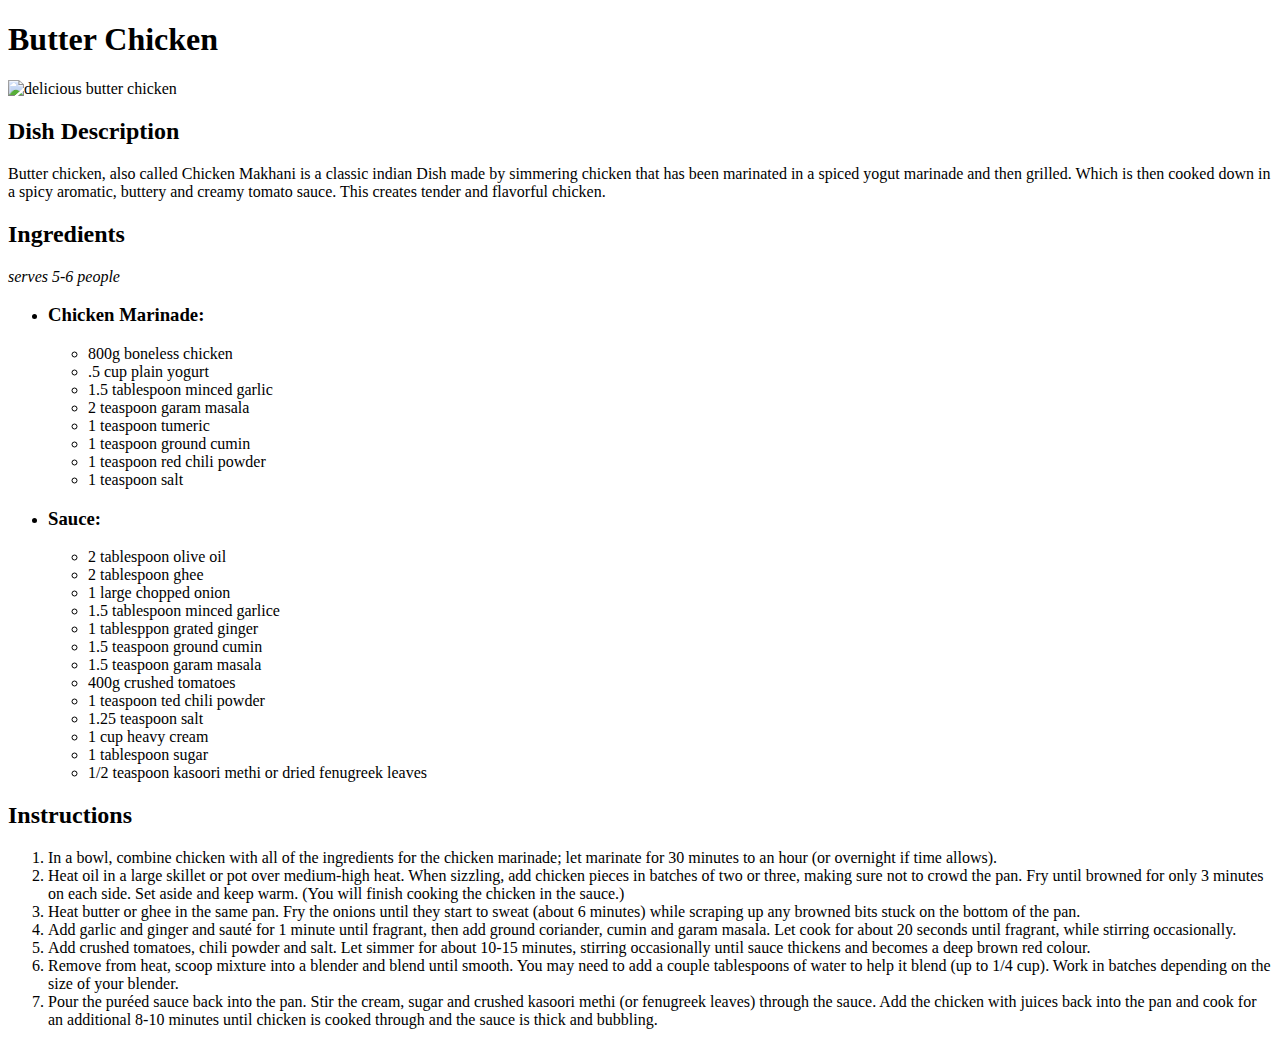
==== recipes/butter_chicken.html @ 39a49bdc "updated butter chicken recipe page, added image, description text, ingredients list and instructions" ====
<!DOCTYPE html>
<html lang="en">
    <head>
        <meta charset="utf-8">
        <title>butter chickern</title>
    </head>
    <body>
        <h1>Butter Chicken</h1>
        <img src="../images/butter-chicken.jpg" alt="delicious butter chicken">
        <h2>Dish Description</h2>
        <p>Butter chicken, also called Chicken Makhani is a classic indian Dish
            made by simmering chicken that has been marinated in a spiced yogut marinade 
            and then grilled. Which is then cooked down in a spicy aromatic, buttery and creamy
            tomato sauce. This creates tender and flavorful chicken.
        </p>
        <h2>Ingredients</h2>
        <p><em>serves 5-6 people</em></p>
        <ul>
            <li><h3>Chicken Marinade:</h3></li>
            <ul>
                <li>800g boneless chicken</li>
                <li>.5 cup plain yogurt</li>
                <li>1.5 tablespoon minced garlic</li>
                <li>2 teaspoon garam masala</li>
                <li>1 teaspoon tumeric</li>
                <li>1 teaspoon ground cumin</li>
                <li>1 teaspoon red chili powder</li>
                <li>1 teaspoon salt</li>
            </ul>
            <li><h3>Sauce:</h3></li>
            <ul>
                <li>2 tablespoon olive oil</li>
                <li>2 tablespoon ghee</li>
                <li>1 large chopped onion</li>
                <li>1.5 tablespoon minced garlice</li>
                <li>1 tablesppon grated ginger</li>
                <li>1.5 teaspoon ground cumin</li>
                <li>1.5 teaspoon garam masala</li>
                <li>400g crushed tomatoes</li>
                <li>1 teaspoon ted chili powder</li>
                <li>1.25 teaspoon salt</li>
                <li>1 cup heavy cream</li>
                <li>1 tablespoon sugar</li>
                <li>1/2 teaspoon kasoori methi or dried fenugreek leaves</li>
            </ul>

        </ul>
        <h2>Instructions</h2>
        <ol>
            <li>
                In a bowl, combine chicken with all of the ingredients for the chicken marinade; 
                let marinate for 30 minutes to an hour (or overnight if time allows).
            </li>
            <li>
                Heat oil in a large skillet or pot over medium-high heat. When sizzling, 
                add chicken pieces in batches of two or three, 
                making sure not to crowd the pan. Fry until browned for only 3 minutes on each side.
                 Set aside and keep warm. (You will finish cooking the chicken in the sauce.)
            </li>
            <li>
                Heat butter or ghee in the same pan. Fry the onions until they start to sweat 
                (about 6 minutes) while scraping up any browned bits stuck on the bottom of the pan. 
            </li>
            <li>
                Add garlic and ginger and sauté for 1 minute until fragrant, then add ground coriander, cumin and garam masala. 
                Let cook for about 20 seconds until fragrant, while stirring occasionally.
            </li>
            <li>
                Add crushed tomatoes, chili powder and salt. Let simmer for about 10-15 minutes, 
                stirring occasionally until sauce thickens and becomes a deep brown red colour.
            </li>
            <li>
                Remove from heat, scoop mixture into a blender and blend until smooth. 
                You may need to add a couple tablespoons of water to help it blend (up to 1/4 cup). 
                Work in batches depending on the size of your blender.
            </li>
            <li>
                Pour the puréed sauce back into the pan. Stir the cream, sugar and crushed kasoori methi 
                (or fenugreek leaves) through the sauce. Add the chicken with juices back into the pan 
                and cook for an additional 8-10 minutes until chicken is cooked through and the sauce is thick and bubbling.
            </li>
        </ol>
    </body>
</html>
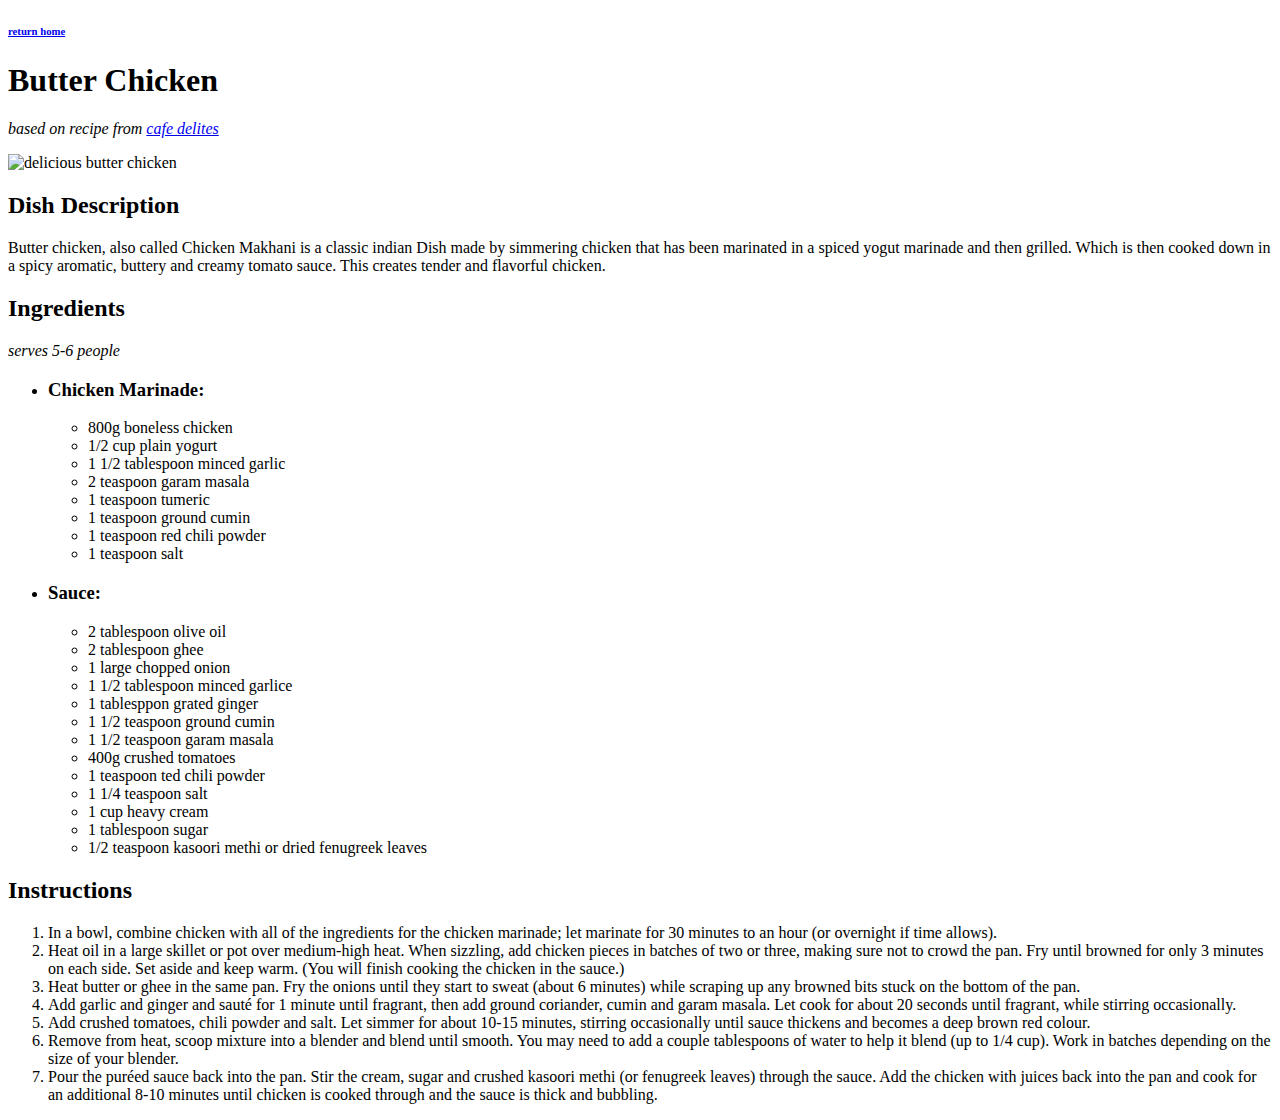
==== commit a43866ca: "completed chicken soup recipe page, added text for ingredients and instructions" ====
--- a/recipes/butter_chicken.html
+++ b/recipes/butter_chicken.html
@@ -5,10 +5,13 @@
         <title>butter chickern</title>
     </head>
     <body>
+        <a href="../index.html"><h6>return home</h6></a>
         <h1>Butter Chicken</h1>
-        <img src="../images/butter-chicken.jpg" alt="delicious butter chicken">
+        <p><em>based on recipe from <a href="https://cafedelites.com/butter-chicken/" target="_blank" rel="noopener noreferrer">cafe delites</a></em></p>
+        <img src="../images/butter-chicken.jpg" alt="delicious butter chicken" height="500">
         <h2>Dish Description</h2>
-        <p>Butter chicken, also called Chicken Makhani is a classic indian Dish
+        <p>
+            Butter chicken, also called Chicken Makhani is a classic indian Dish
             made by simmering chicken that has been marinated in a spiced yogut marinade 
             and then grilled. Which is then cooked down in a spicy aromatic, buttery and creamy
             tomato sauce. This creates tender and flavorful chicken.
@@ -19,8 +22,8 @@
             <li><h3>Chicken Marinade:</h3></li>
             <ul>
                 <li>800g boneless chicken</li>
-                <li>.5 cup plain yogurt</li>
-                <li>1.5 tablespoon minced garlic</li>
+                <li>1/2 cup plain yogurt</li>
+                <li>1 1/2 tablespoon minced garlic</li>
                 <li>2 teaspoon garam masala</li>
                 <li>1 teaspoon tumeric</li>
                 <li>1 teaspoon ground cumin</li>
@@ -32,13 +35,13 @@
                 <li>2 tablespoon olive oil</li>
                 <li>2 tablespoon ghee</li>
                 <li>1 large chopped onion</li>
-                <li>1.5 tablespoon minced garlice</li>
+                <li>1 1/2 tablespoon minced garlice</li>
                 <li>1 tablesppon grated ginger</li>
-                <li>1.5 teaspoon ground cumin</li>
-                <li>1.5 teaspoon garam masala</li>
+                <li>1 1/2 teaspoon ground cumin</li>
+                <li>1 1/2 teaspoon garam masala</li>
                 <li>400g crushed tomatoes</li>
                 <li>1 teaspoon ted chili powder</li>
-                <li>1.25 teaspoon salt</li>
+                <li>1 1/4 teaspoon salt</li>
                 <li>1 cup heavy cream</li>
                 <li>1 tablespoon sugar</li>
                 <li>1/2 teaspoon kasoori methi or dried fenugreek leaves</li>
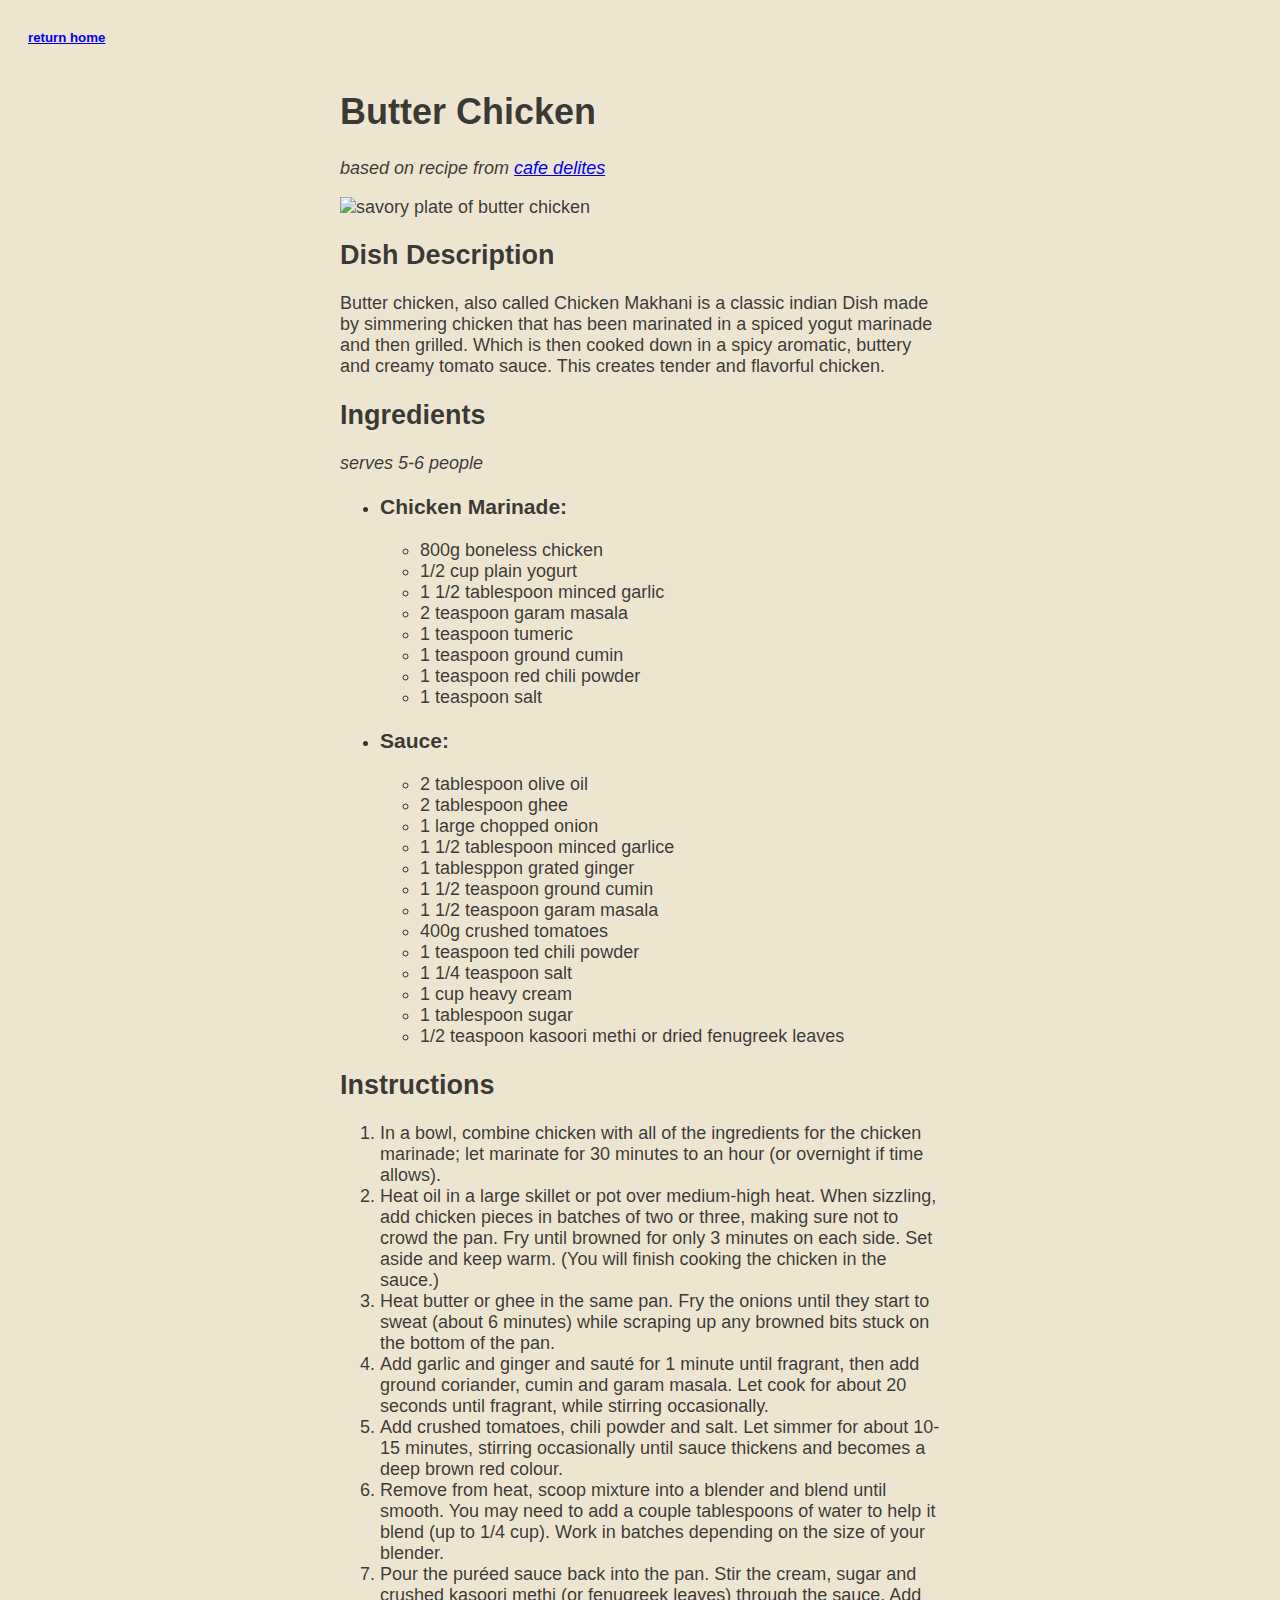
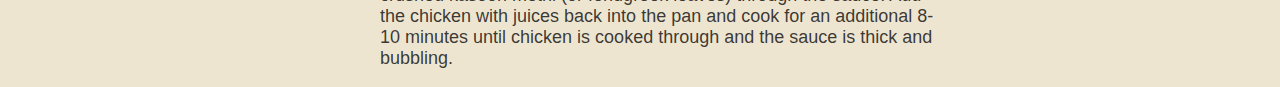
==== commit 567f3a04: "restructured html files, broke up chunks into divs to better style" ====
--- a/recipes/butter_chicken.html
+++ b/recipes/butter_chicken.html
@@ -1,87 +1,93 @@
 <!DOCTYPE html>
 <html lang="en">
     <head>
-        <meta charset="utf-8">
+        <meta charset="UTF-8">
+        <meta name="viewport" content="width=device-width, initial-scale=1.0">
+        <link rel="stylesheet" href="../styles.css">
         <title>butter chickern</title>
     </head>
     <body>
-        <a href="../index.html"><h6>return home</h6></a>
-        <h1>Butter Chicken</h1>
-        <p><em>based on recipe from <a href="https://cafedelites.com/butter-chicken/" target="_blank" rel="noopener noreferrer">cafe delites</a></em></p>
-        <img src="../images/butter-chicken.jpg" alt="delicious butter chicken" height="500">
-        <h2>Dish Description</h2>
-        <p>
-            Butter chicken, also called Chicken Makhani is a classic indian Dish
-            made by simmering chicken that has been marinated in a spiced yogut marinade 
-            and then grilled. Which is then cooked down in a spicy aromatic, buttery and creamy
-            tomato sauce. This creates tender and flavorful chicken.
-        </p>
-        <h2>Ingredients</h2>
-        <p><em>serves 5-6 people</em></p>
-        <ul>
-            <li><h3>Chicken Marinade:</h3></li>
+        <a href="../index.html" style="display: inline-block; margin-left: 20px;"><h5>return home</h5></a>
+        <div class="header">
+            <h1>Butter Chicken</h1>
+            <p><em>based on recipe from <a href="https://cafedelites.com/butter-chicken/" target="_blank" rel="noopener noreferrer">cafe delites</a></em></p>
+            <img class="recipe-img" src="../images/butter-chicken.jpg" alt="savory plate of  butter chicken">
+        </div>
+        <div class="content">
+            <h2>Dish Description</h2>
+            <p>
+                Butter chicken, also called Chicken Makhani is a classic indian Dish
+                made by simmering chicken that has been marinated in a spiced yogut marinade 
+                and then grilled. Which is then cooked down in a spicy aromatic, buttery and creamy
+                tomato sauce. This creates tender and flavorful chicken.
+            </p>
+            <h2>Ingredients</h2>
+            <p><em>serves 5-6 people</em></p>
             <ul>
-                <li>800g boneless chicken</li>
-                <li>1/2 cup plain yogurt</li>
-                <li>1 1/2 tablespoon minced garlic</li>
-                <li>2 teaspoon garam masala</li>
-                <li>1 teaspoon tumeric</li>
-                <li>1 teaspoon ground cumin</li>
-                <li>1 teaspoon red chili powder</li>
-                <li>1 teaspoon salt</li>
+                <li><h3>Chicken Marinade:</h3></li>
+                <ul>
+                    <li>800g boneless chicken</li>
+                    <li>1/2 cup plain yogurt</li>
+                    <li>1 1/2 tablespoon minced garlic</li>
+                    <li>2 teaspoon garam masala</li>
+                    <li>1 teaspoon tumeric</li>
+                    <li>1 teaspoon ground cumin</li>
+                    <li>1 teaspoon red chili powder</li>
+                    <li>1 teaspoon salt</li>
+                </ul>
+                <li><h3>Sauce:</h3></li>
+                <ul>
+                    <li>2 tablespoon olive oil</li>
+                    <li>2 tablespoon ghee</li>
+                    <li>1 large chopped onion</li>
+                    <li>1 1/2 tablespoon minced garlice</li>
+                    <li>1 tablesppon grated ginger</li>
+                    <li>1 1/2 teaspoon ground cumin</li>
+                    <li>1 1/2 teaspoon garam masala</li>
+                    <li>400g crushed tomatoes</li>
+                    <li>1 teaspoon ted chili powder</li>
+                    <li>1 1/4 teaspoon salt</li>
+                    <li>1 cup heavy cream</li>
+                    <li>1 tablespoon sugar</li>
+                    <li>1/2 teaspoon kasoori methi or dried fenugreek leaves</li>
+                </ul>
+
             </ul>
-            <li><h3>Sauce:</h3></li>
-            <ul>
-                <li>2 tablespoon olive oil</li>
-                <li>2 tablespoon ghee</li>
-                <li>1 large chopped onion</li>
-                <li>1 1/2 tablespoon minced garlice</li>
-                <li>1 tablesppon grated ginger</li>
-                <li>1 1/2 teaspoon ground cumin</li>
-                <li>1 1/2 teaspoon garam masala</li>
-                <li>400g crushed tomatoes</li>
-                <li>1 teaspoon ted chili powder</li>
-                <li>1 1/4 teaspoon salt</li>
-                <li>1 cup heavy cream</li>
-                <li>1 tablespoon sugar</li>
-                <li>1/2 teaspoon kasoori methi or dried fenugreek leaves</li>
-            </ul>
-
-        </ul>
-        <h2>Instructions</h2>
-        <ol>
-            <li>
-                In a bowl, combine chicken with all of the ingredients for the chicken marinade; 
-                let marinate for 30 minutes to an hour (or overnight if time allows).
-            </li>
-            <li>
-                Heat oil in a large skillet or pot over medium-high heat. When sizzling, 
-                add chicken pieces in batches of two or three, 
-                making sure not to crowd the pan. Fry until browned for only 3 minutes on each side.
-                 Set aside and keep warm. (You will finish cooking the chicken in the sauce.)
-            </li>
-            <li>
-                Heat butter or ghee in the same pan. Fry the onions until they start to sweat 
-                (about 6 minutes) while scraping up any browned bits stuck on the bottom of the pan. 
-            </li>
-            <li>
-                Add garlic and ginger and sauté for 1 minute until fragrant, then add ground coriander, cumin and garam masala. 
-                Let cook for about 20 seconds until fragrant, while stirring occasionally.
-            </li>
-            <li>
-                Add crushed tomatoes, chili powder and salt. Let simmer for about 10-15 minutes, 
-                stirring occasionally until sauce thickens and becomes a deep brown red colour.
-            </li>
-            <li>
-                Remove from heat, scoop mixture into a blender and blend until smooth. 
-                You may need to add a couple tablespoons of water to help it blend (up to 1/4 cup). 
-                Work in batches depending on the size of your blender.
-            </li>
-            <li>
-                Pour the puréed sauce back into the pan. Stir the cream, sugar and crushed kasoori methi 
-                (or fenugreek leaves) through the sauce. Add the chicken with juices back into the pan 
-                and cook for an additional 8-10 minutes until chicken is cooked through and the sauce is thick and bubbling.
-            </li>
-        </ol>
+            <h2>Instructions</h2>
+            <ol>
+                <li>
+                    In a bowl, combine chicken with all of the ingredients for the chicken marinade; 
+                    let marinate for 30 minutes to an hour (or overnight if time allows).
+                </li>
+                <li>
+                    Heat oil in a large skillet or pot over medium-high heat. When sizzling, 
+                    add chicken pieces in batches of two or three, 
+                    making sure not to crowd the pan. Fry until browned for only 3 minutes on each side.
+                    Set aside and keep warm. (You will finish cooking the chicken in the sauce.)
+                </li>
+                <li>
+                    Heat butter or ghee in the same pan. Fry the onions until they start to sweat 
+                    (about 6 minutes) while scraping up any browned bits stuck on the bottom of the pan. 
+                </li>
+                <li>
+                    Add garlic and ginger and sauté for 1 minute until fragrant, then add ground coriander, cumin and garam masala. 
+                    Let cook for about 20 seconds until fragrant, while stirring occasionally.
+                </li>
+                <li>
+                    Add crushed tomatoes, chili powder and salt. Let simmer for about 10-15 minutes, 
+                    stirring occasionally until sauce thickens and becomes a deep brown red colour.
+                </li>
+                <li>
+                    Remove from heat, scoop mixture into a blender and blend until smooth. 
+                    You may need to add a couple tablespoons of water to help it blend (up to 1/4 cup). 
+                    Work in batches depending on the size of your blender.
+                </li>
+                <li>
+                    Pour the puréed sauce back into the pan. Stir the cream, sugar and crushed kasoori methi 
+                    (or fenugreek leaves) through the sauce. Add the chicken with juices back into the pan 
+                    and cook for an additional 8-10 minutes until chicken is cooked through and the sauce is thick and bubbling.
+                </li>
+            </ol>
+        </div>
     </body>
 </html>--- a/styles.css
+++ b/styles.css
@@ -0,0 +1,18 @@
+body{
+    font-family: Arial, Helvetica, sans-serif;
+    background-color: #eee5d1;
+}
+
+.header,
+.content {
+    color: #000000c5;
+    width: 600px;
+    height: auto;
+    font-size: 18px;
+    box-sizing: border-box;
+    margin: 0 auto;
+}
+.recipe-img {
+    width: 600px;
+    height: auto;
+}